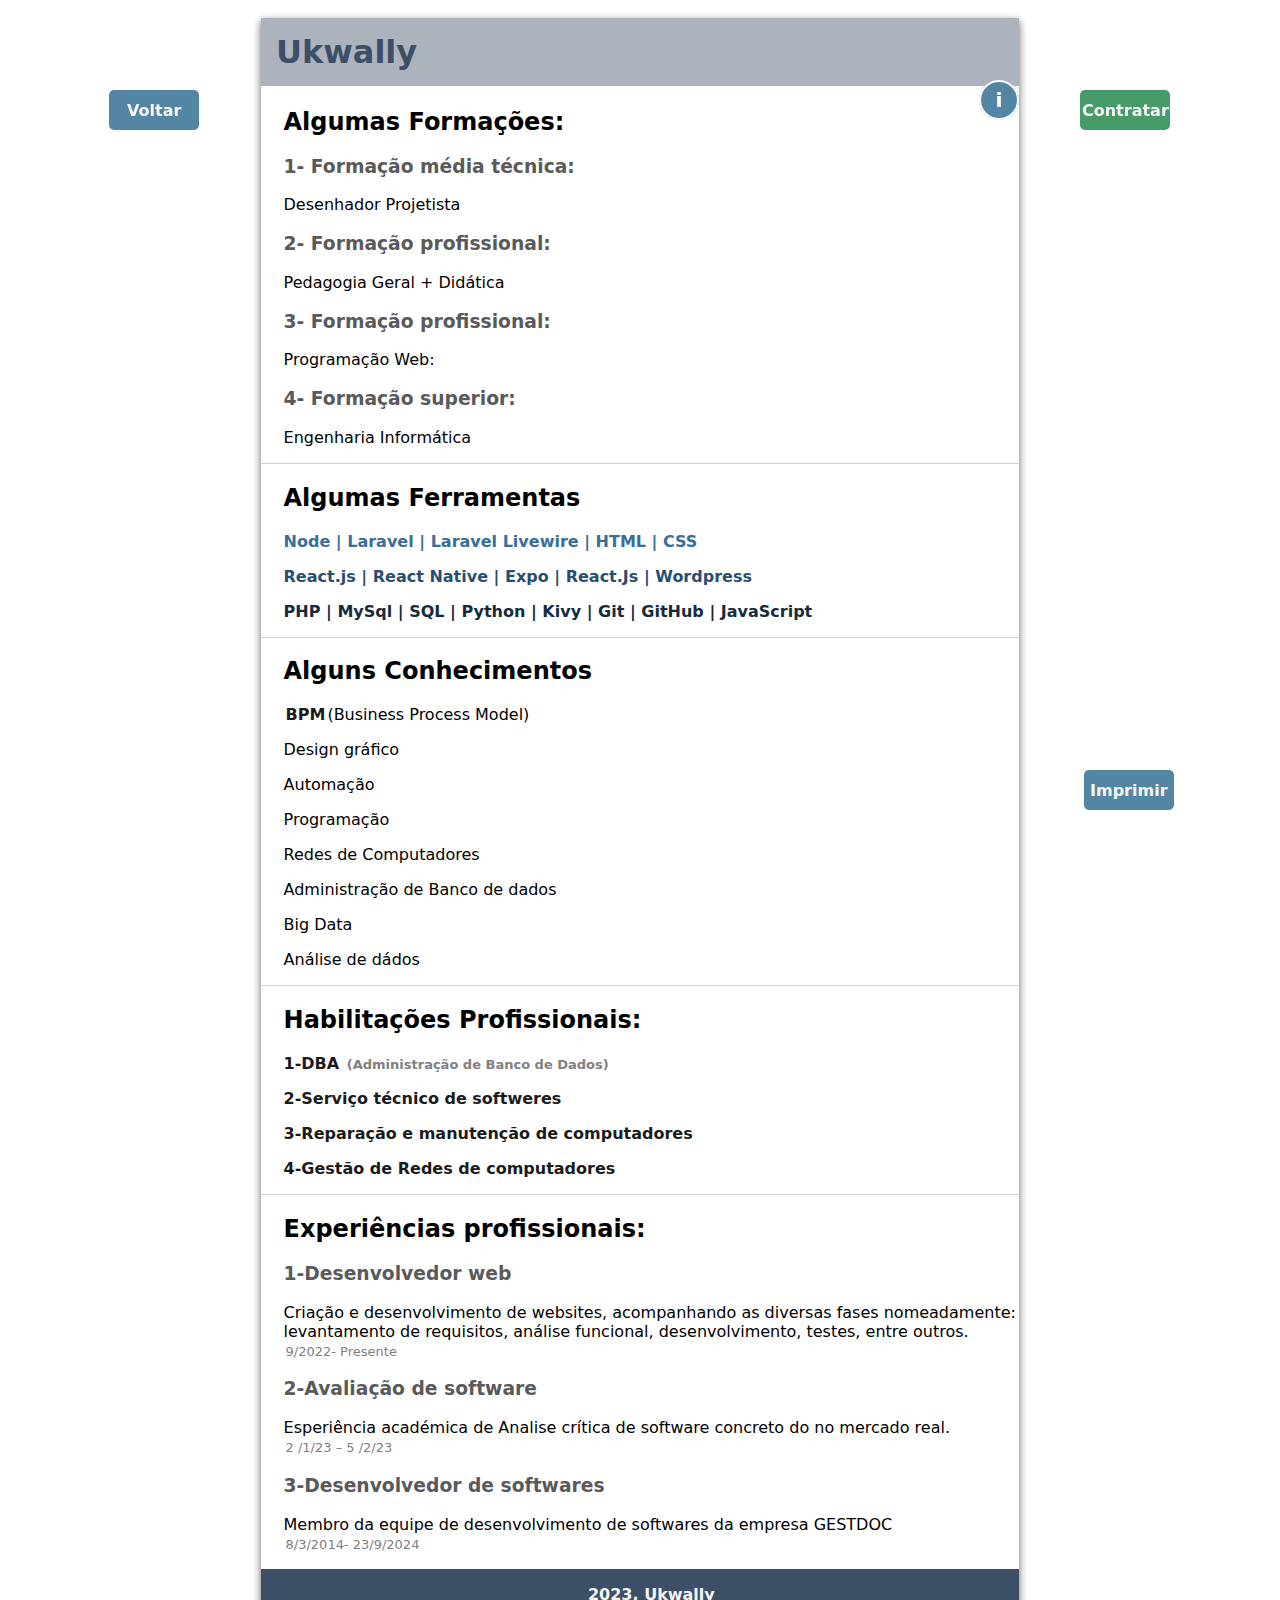
==== ukwally.html @ cb9ec108 "primeiro commit" ====
<!DOCTYPE html>
<html lang="en">
<head>
    <meta charset="UTF-8">
    <meta name="viewport" content="width=device-width, initial-scale=1.0">
    <title>Ukwally</title>
    <link rel="stylesheet" href="./style/ukwally.css">
    <!-- Google tag (gtag.js) -->
    <script async src="https://www.googletagmanager.com/gtag/js?id=G-3Y3YJJPJKW"></script>
    <script>
    window.dataLayer = window.dataLayer || [];
    function gtag(){dataLayer.push(arguments);}
    gtag('js', new Date());

    gtag('config', 'G-3Y3YJJPJKW');
    </script>
</head>
<body>
    <div id="nitidez" class="nitidar"></div>
    <div id="info"><p id="info-text" class="show-info-text info-set"><strong>Este corricolo não é completo !</strong><br> <br>
        Para um corricolo completo você precisa <b style="font-weight: 500;">Contactar</b> ukwally</p>
        <div onclick="showInfo()"> <p class="info-icon info-set" id="open-info"  onclick="nitidar()"><span>&#105</span></p> <p class="info-icon info-set show-info-text" id="close-info" onclick="nitidar()"><span>&#120</span></p></div>
    </div>
    <div id="sheet">
        <div id="div-buttons"><a class="buttons" id="bt_left" href="index.html">Voltar</a><a class="buttons" id="bt_rigth" href="index.html#bt_contratar">Contratar</a></div>
          <!--a-- href="outra-pagina.html#id-do-elemento">Ir para o conteúdo na outra página</!--a-->
        <h1>Ukwally</h1> 
        <h2>Algumas Formações:</h2>
        <h3>1- Formação média técnica:</h3>
        <p>
        Desenhador Projetista <br>
        <!--span-- class="shorter">(IPER-Instituto Polivalente Edik Ramon – 2015 / Colégio Madrugada - 2016 - 2017)</!--span-->
        </p>
        <h3>2- Formação profissional:</h3>
        <p>
        Pedagogia Geral + Didática <br>
        <!--span-- class="shorter">(Centro de formação profissional Visão Juvenil - 2020)</!--span-->
        </p>
        <h3>3- Formação profissional:</h3>
        <p>
        Programação Web: <br>
        <!--span-- class="shorter">(Unitel - 2022)</!--span-->
        </p>
        <h3>4- Formação superior:</h3>
        <p>
        Engenharia Informática <br>
        <!--span-- class="shorter">(ISPAJ-Instituto Superior Politécnico Alvorecer da Juventude – 2022/2023)</!--span-->
        </p>
        <div class="barr"></div>
        <h2>Algumas Ferramentas</h2>
        <p class="bold" style="color: rgb(57, 110, 156);">Node | Laravel | Laravel Livewire | HTML | CSS </p>
        <p class="bold" style="color: rgb(41, 79, 112);">React.js | React Native | Expo | React.Js | Wordpress </p>
        <p class="bold" style="color: rgb(22, 44, 61);">PHP | MySql | SQL | Python | Kivy | Git | GitHub |  JavaScript </p>
        <div class="barr"></div>
        <h2>Alguns Conhecimentos</h2>
        <p><span class="bold">BPM</span>(Business Process Model)</p>
        <p>Design gráfico</p>
        <p>Automação</p>
        <p>Programação</p>
        <p>Redes de Computadores</p>
        <p>Administração de Banco de dados</p>
        <p>Big Data</p>
        <p>Análise de dádos</p>
        <div class="barr"></div>
        <!--h2>Softwares:</!--h2>
        <p><span class="bold">Adobe:</span> Photoshop;</p>
        <p><span class="bold">Microsoft:</span>PowerPoint, Excel, Access, Outlook, Project</p>
        <div class="barr"></div>
        <h4>Línguas</h4>
        <p>Inglês</p>
        <p>Lingala</p>
        <p>Português</p>
        <div-- class="barr"></div-->
        <h2>Habilitações Profissionais:</h2>
        <p class="bold">1-DBA <span class="shorter">(Administração de Banco de Dados)</span></p>
        <p class="bold">2-Serviço técnico de softweres</p>
        <p class="bold">3-Reparação e manutenção de computadores</p>
        <p class="bold">4-Gestão de Redes de computadores</p>
        <div class="barr"></div>

        <h2>Experiências profissionais:</h2>
        <h3>1-Desenvolvedor web</h3>                                            
        <p>
        Criação e desenvolvimento de websites, acompanhando as  diversas fases nomeadamente: <br>
        levantamento de requisitos, análise funcional, desenvolvimento, testes, entre outros. <br>
        <span class="shorter">9/2022- Presente</span>
        </p>
        <h3>2-Avaliação de software</h3> 
        <p>
        Esperiência académica de  Analise crítica de software concreto do no mercado real. <br>
        <span class="shorter">2 /1/23 – 5 /2/23</span> 
        </p>
        <h3>3-Desenvolvedor de softwares</h3>                                            
        <p>
        Membro da equipe de desenvolvimento de softwares da empresa GESTDOC <br>
        <span class="shorter">8/3/2014- 23/9/2024</span>
        </p>

        <a class="buttons" id="bt_imprimir" onclick="window.print()" href="./doc/CV.Ukwally.pdf"> Imprimir</a>
       <div id="footer"> <p>2023, Ukwally</p></div>

    </div>  
    <script>
        function showInfo(){
            document.getElementById('open-info').classList.toggle('show-info-text');
            document.getElementById('close-info').classList.toggle('show-info-text');
            document.getElementById('info-text').classList.toggle('show-info-text');
            document.getElementById('sheet').classList.toggle('nitidez');
            setTimeout()
            }

        function nitidar(){document.getElementById('nitidez').classList.toggle('nitidar')}
    </script>  
</body>

</html>
---- style/ukwally.css ----
html{padding-left: 0;}
    body{background-color: #ffffff; padding-left: 0; display: flex;flex-direction: column;}
    /*SECTION OF RIGTH*/
    .nitidar{display: none}
    #nitidez{backdrop-filter: blur(8px); width: 100%;height: 100%; position:fixed;z-index: 2; background-color: rgba(2, 2, 2, 0.062); top: 0; left: 0;}
    #sheet{width:100%; margin: auto; background-color:white; padding-left: 0; box-shadow: 0px 3px 8px 0px#0000059c; margin-top: 50px; transition: all 0.2s;}
    *{ padding-left: 3%; box-sizing: border-box;}
    *{font-family: system-ui,'Segoe UI', Tahoma,  Verdana, sans-serif;}
    .buttons{height:40px;width:90px;display: flex;align-items:center; justify-content: center; padding: 0; margin: 0;border-radius: 5px; font-weight:bold;color:whitesmoke; text-decoration: none;}
    #div-buttons{position:absolute;padding: 0; margin: 0;display: flex; justify-content: space-between; width:calc(100% - 15px); top: 5px;}
    #bt_left{left:0; background-color:rgb(83, 134, 163);}
    #bt_rigth{right: 0; background-color: rgb(70, 155, 105);}
    h1{color: rgb(60, 79, 102); background-color:  rgb(172, 179, 189); padding: 2%; margin-top: 0;}
    h3{ color: rgb(90, 90, 90);}
    .shorter{color: grey; font-size: small;}
    .bold{font-weight: bold; color: rgb(27, 27, 27);}
    .barr{ width: 100%; height: 1px; background-color:  rgba(155, 161, 168, 0.521);}
    span{padding-left: 0; border: 2px solid rgb(255, 255, 255);}
    .info-set{background-color: rgb(83, 134, 163); color: white;}
    #info{display: flex; position: absolute; z-index: 2; top: 0; right: 0; width: 100%;; align-items:start; justify-content: flex-end; margin-top: 70px;}
    #info-text{padding: 2%; border-radius: 3px; font-weight: 200; box-shadow:  2px 6px 12px gray; height: 200px;}
    strong{ padding: 0; font-size: 17px;}
    .show-info-text{display: none;}
    .info-icon{ height:30px;width: 30px;border-radius:20px; font-weight: 700; font-size: 20px; padding:0; position: relative;top:-25px; right:5px; }
    .info-icon span{width: 100%;height: 100%;border-radius: 20px;display: flex;justify-content: center; align-items: center;cursor:pointer; margin: 0;}
    #bt_imprimir{background-color:rgb(83, 134, 163); position: fixed; bottom: 10%; right: 8.3%;}
    /*FOOTER*/
        #footer{ background-color: rgb(60, 79, 102);width: 100%; display: flex; justify-content: center; align-items: center;}
        #footer p{ padding-left: 0; color:whitesmoke; font-weight: 600;}
        @media only screen and (min-width:800px){
        #sheet{width:60%; margin-top: 10px;}
        #info{ right: 20%; width: 60%;}
        .info-icon{height:40px;width: 40px;border-radius:20px; position: relative;top:-10px; }

        #div-buttons{position:fixed;top:10%; width:calc(60% - 10px);}
        #bt_left{ margin-left: -20%;}      
        #bt_rigth{ margin-right: -20%;}      
        }
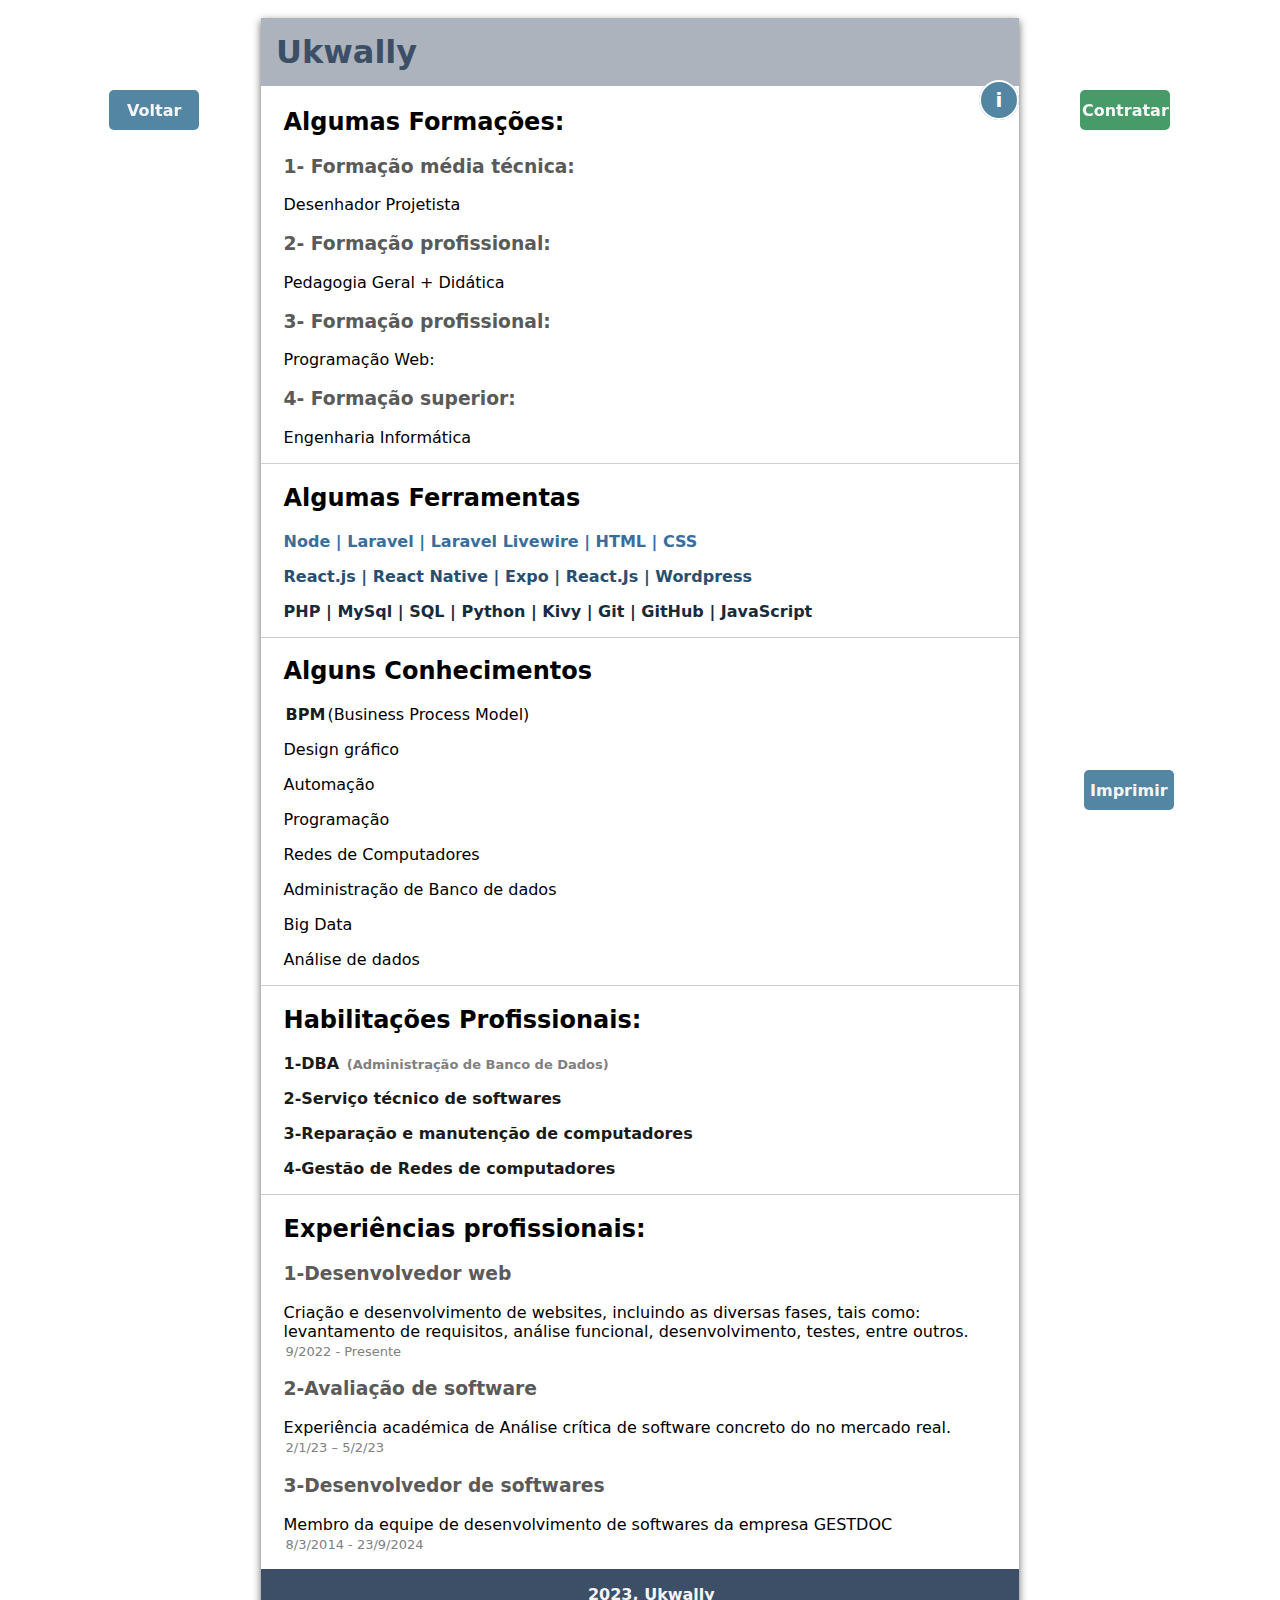
==== commit a5ae4be0: "Correção ortográfica" ====
--- a/ukwally.html
+++ b/ukwally.html
@@ -60,7 +60,7 @@
         <p>Redes de Computadores</p>
         <p>Administração de Banco de dados</p>
         <p>Big Data</p>
-        <p>Análise de dádos</p>
+        <p>Análise de dados</p>
         <div class="barr"></div>
         <!--h2>Softwares:</!--h2>
         <p><span class="bold">Adobe:</span> Photoshop;</p>
@@ -73,7 +73,7 @@
         <div-- class="barr"></div-->
         <h2>Habilitações Profissionais:</h2>
         <p class="bold">1-DBA <span class="shorter">(Administração de Banco de Dados)</span></p>
-        <p class="bold">2-Serviço técnico de softweres</p>
+        <p class="bold">2-Serviço técnico de softwares</p>
         <p class="bold">3-Reparação e manutenção de computadores</p>
         <p class="bold">4-Gestão de Redes de computadores</p>
         <div class="barr"></div>
@@ -81,19 +81,19 @@
         <h2>Experiências profissionais:</h2>
         <h3>1-Desenvolvedor web</h3>                                            
         <p>
-        Criação e desenvolvimento de websites, acompanhando as  diversas fases nomeadamente: <br>
+        Criação e desenvolvimento de websites, incluindo as diversas fases, tais como: <br>
         levantamento de requisitos, análise funcional, desenvolvimento, testes, entre outros. <br>
-        <span class="shorter">9/2022- Presente</span>
+        <span class="shorter">9/2022 - Presente</span>
         </p>
         <h3>2-Avaliação de software</h3> 
         <p>
-        Esperiência académica de  Analise crítica de software concreto do no mercado real. <br>
-        <span class="shorter">2 /1/23 – 5 /2/23</span> 
+            Experiência académica de  Análise crítica de software concreto do no mercado real. <br>
+        <span class="shorter">2/1/23 – 5/2/23</span> 
         </p>
         <h3>3-Desenvolvedor de softwares</h3>                                            
         <p>
         Membro da equipe de desenvolvimento de softwares da empresa GESTDOC <br>
-        <span class="shorter">8/3/2014- 23/9/2024</span>
+        <span class="shorter">8/3/2014 - 23/9/2024</span>
         </p>
 
         <a class="buttons" id="bt_imprimir" onclick="window.print()" href="./doc/CV.Ukwally.pdf"> Imprimir</a>
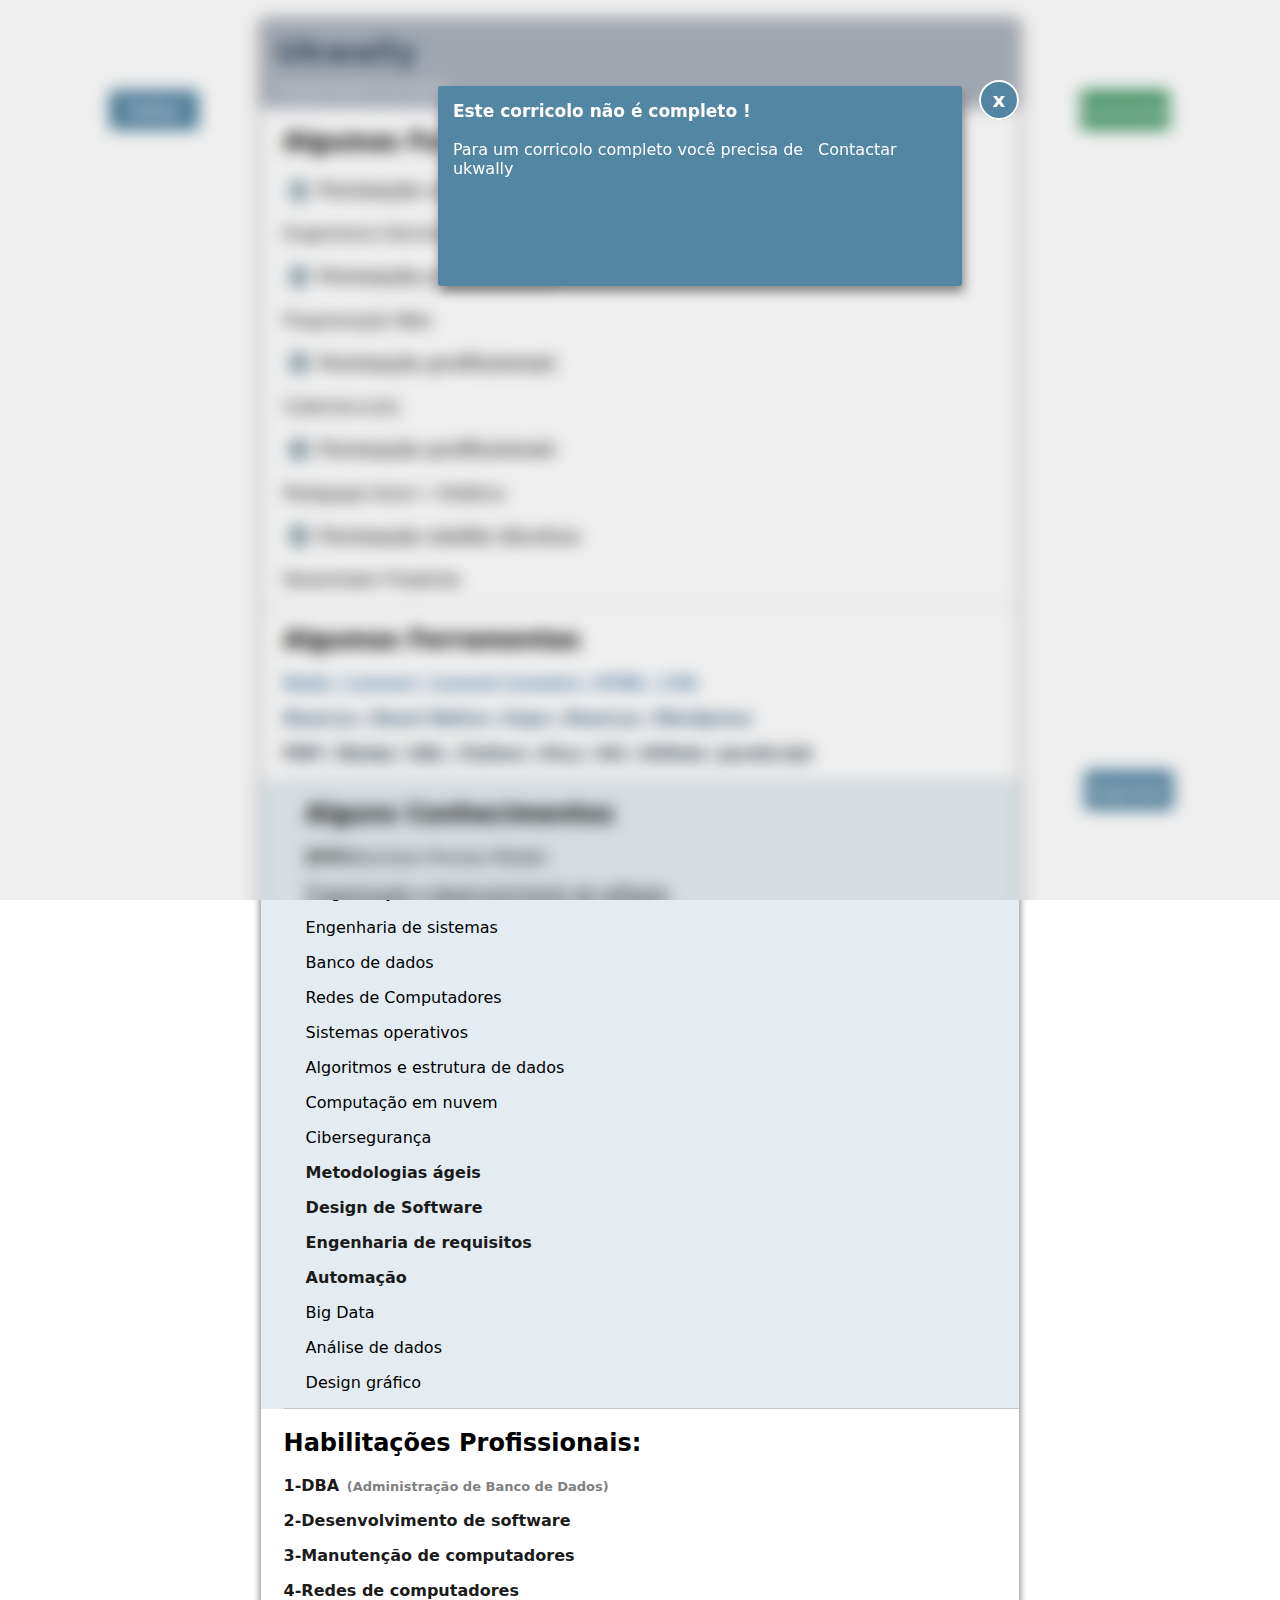
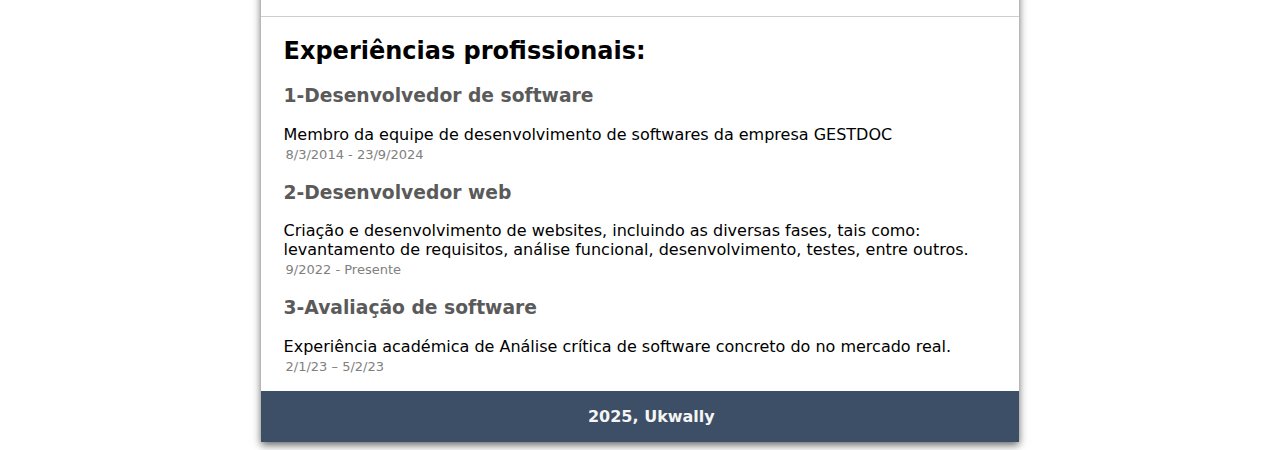
==== commit 2ce6ebfa: "Atualizando o resume" ====
--- a/ukwally.html
+++ b/ukwally.html
@@ -16,52 +16,74 @@
     </script>
 </head>
 <body>
-    <div id="nitidez" class="nitidar"></div>
-    <div id="info"><p id="info-text" class="show-info-text info-set"><strong>Este corricolo não é completo !</strong><br> <br>
-        Para um corricolo completo você precisa <b style="font-weight: 500;">Contactar</b> ukwally</p>
-        <div onclick="showInfo()"> <p class="info-icon info-set" id="open-info"  onclick="nitidar()"><span>&#105</span></p> <p class="info-icon info-set show-info-text" id="close-info" onclick="nitidar()"><span>&#120</span></p></div>
+    <div id="nitidez" class=""></div>
+    <div id="info">
+        <p id="info-text" class="info-set"><strong>Este corricolo não é completo !</strong><br> <br>
+             Para um corricolo completo você precisa de<b style="font-weight: 500;">Contactar</b> ukwally
+        </p>
+        <div onclick="showInfo()"> <p class="info-icon info-set show-info-text" id="open-info"  onclick="nitidar()">
+            <span>&#105</span></p> <p class="info-icon info-set" id="close-info" onclick="nitidar()"><span>&#120</span></p>
+        </div>
     </div>
     <div id="sheet">
         <div id="div-buttons"><a class="buttons" id="bt_left" href="index.html">Voltar</a><a class="buttons" id="bt_rigth" href="index.html#bt_contratar">Contratar</a></div>
           <!--a-- href="outra-pagina.html#id-do-elemento">Ir para o conteúdo na outra página</!--a-->
-        <h1>Ukwally</h1> 
+        <div style="background-color: rgb(172, 179, 189); padding: 0; box-sizing: border-box; padding-bottom: 10px;">
+            <h1>Ukwally</h1>
+            <small style="font-size: 15px; margin-top: 0; color: rgb(239, 241, 241); padding:2%;">Programador Full Stack</small> 
+        </div>
         <h2>Algumas Formações:</h2>
-        <h3>1- Formação média técnica:</h3>
-        <p>
-        Desenhador Projetista <br>
-        <!--span-- class="shorter">(IPER-Instituto Polivalente Edik Ramon – 2015 / Colégio Madrugada - 2016 - 2017)</!--span-->
-        </p>
-        <h3>2- Formação profissional:</h3>
-        <p>
-        Pedagogia Geral + Didática <br>
-        <!--span-- class="shorter">(Centro de formação profissional Visão Juvenil - 2020)</!--span-->
-        </p>
-        <h3>3- Formação profissional:</h3>
-        <p>
-        Programação Web: <br>
-        <!--span-- class="shorter">(Unitel - 2022)</!--span-->
-        </p>
-        <h3>4- Formação superior:</h3>
-        <p>
-        Engenharia Informática <br>
-        <!--span-- class="shorter">(ISPAJ-Instituto Superior Politécnico Alvorecer da Juventude – 2022/2023)</!--span-->
-        </p>
+
+        <h3><span>1</span> Formação superior:</h3>
+        <p>Engenharia Informática <br><!--span-- class="shorter">(ISPAJ-Instituto Superior Politécnico Alvorecer da Juventude – 2022/2023)</!--span--></p>
+
+        <h3><span>2</span> Formação profissional:</h3>
+        <p>Programação Web: <br><!--span-- class="shorter">(Unitel - 2022)</!--span--></p>
+
+        <h3><span>3</span> Formação profissional:</h3>
+        <p>Cybersecuryty  <br><!--span-- class="shorter">(Unitel - 2022)</!--span--></p>
+
+
+        <h3><span>4</span> Formação profissional:</h3>
+        <p>Pedagogia Geral + Didática <br><!--span-- class="shorter">(Centro de formação profissional Visão Juvenil - 2020)</!--span--></p>
+
+        <h3><span>5</span> Formação média técnica:</h3>
+        <p>Desenhador Projetista <br><!--span-- class="shorter">(IPER-Instituto Polivalente Edik Ramon – 2015 / Colégio Madrugada - 2016 - 2017)</!--span--></p>
+
         <div class="barr"></div>
         <h2>Algumas Ferramentas</h2>
         <p class="bold" style="color: rgb(57, 110, 156);">Node | Laravel | Laravel Livewire | HTML | CSS </p>
         <p class="bold" style="color: rgb(41, 79, 112);">React.js | React Native | Expo | React.Js | Wordpress </p>
         <p class="bold" style="color: rgb(22, 44, 61);">PHP | MySql | SQL | Python | Kivy | Git | GitHub |  JavaScript </p>
-        <div class="barr"></div>
-        <h2>Alguns Conhecimentos</h2>
-        <p><span class="bold">BPM</span>(Business Process Model)</p>
-        <p>Design gráfico</p>
-        <p>Automação</p>
-        <p>Programação</p>
-        <p>Redes de Computadores</p>
-        <p>Administração de Banco de dados</p>
-        <p>Big Data</p>
-        <p>Análise de dados</p>
-        <div class="barr"></div>
+        <!-- separação barr aqui-->
+        <aside style="background-color: rgba(83, 134, 163, 0.158);">
+            <div class="barr"></div>
+
+            <h2>Alguns Conhecimentos</h2>
+            <p><span class="bold">BPM</span>(Business Process Model)</p>
+            <p>Programação e desenvolvimento de software</p>
+            <p>Engenharia de sistemas</p>
+            <p>Banco de dados</p>
+            <p>Redes de Computadores</p>
+            <p>Sistemas operativos</p>
+            <p>Algoritmos e estrutura de dados</p>
+            <p>Computação em nuvem</p>
+            <p>Cibersegurança</p>
+
+            <p class="bold">Metodologias ágeis</p>
+            <p class="bold">Design de Software</p>
+            <p class="bold">Engenharia de requisitos</p>
+ 
+            <p class="bold">Automação</p>
+            <p>Big Data</p>
+            <p>Análise de dados</p>
+            <p>Design gráfico</p>
+
+
+            <div class="barr"></div>
+
+        </aside>
+
         <!--h2>Softwares:</!--h2>
         <p><span class="bold">Adobe:</span> Photoshop;</p>
         <p><span class="bold">Microsoft:</span>PowerPoint, Excel, Access, Outlook, Project</p>
@@ -73,31 +95,37 @@
         <div-- class="barr"></div-->
         <h2>Habilitações Profissionais:</h2>
         <p class="bold">1-DBA <span class="shorter">(Administração de Banco de Dados)</span></p>
-        <p class="bold">2-Serviço técnico de softwares</p>
-        <p class="bold">3-Reparação e manutenção de computadores</p>
-        <p class="bold">4-Gestão de Redes de computadores</p>
+        <p class="bold">2-Desenvolvimento de software</p>
+        <p class="bold">3-Manutenção de computadores</p>
+        <p class="bold">4-Redes de computadores</p>
         <div class="barr"></div>
 
         <h2>Experiências profissionais:</h2>
-        <h3>1-Desenvolvedor web</h3>                                            
+        <h3>1-Desenvolvedor de software</h3>                                            
+        <p>Membro da equipe de desenvolvimento de softwares da empresa GESTDOC <br>
+            <span class="shorter">8/3/2014 - 23/9/2024</span>
+        </p>
+
+
+        <h3>2-Desenvolvedor web</h3>                                            
         <p>
-        Criação e desenvolvimento de websites, incluindo as diversas fases, tais como: <br>
-        levantamento de requisitos, análise funcional, desenvolvimento, testes, entre outros. <br>
-        <span class="shorter">9/2022 - Presente</span>
+            Criação e desenvolvimento de websites, incluindo as diversas fases, tais como: <br>
+            levantamento de requisitos, análise funcional, desenvolvimento, testes, entre outros. <br>
+            <span class="shorter">9/2022 - Presente</span>
         </p>
-        <h3>2-Avaliação de software</h3> 
+
+
+        <h3>3-Avaliação de software</h3> 
         <p>
             Experiência académica de  Análise crítica de software concreto do no mercado real. <br>
-        <span class="shorter">2/1/23 – 5/2/23</span> 
-        </p>
-        <h3>3-Desenvolvedor de softwares</h3>                                            
-        <p>
-        Membro da equipe de desenvolvimento de softwares da empresa GESTDOC <br>
-        <span class="shorter">8/3/2014 - 23/9/2024</span>
+            <span class="shorter">2/1/23 – 5/2/23</span> 
         </p>
 
+
+        
+
         <a class="buttons" id="bt_imprimir" onclick="window.print()" href="./doc/CV.Ukwally.pdf"> Imprimir</a>
-       <div id="footer"> <p>2023, Ukwally</p></div>
+       <div id="footer"> <p>2025, Ukwally</p></div>
 
     </div>  
     <script>
--- a/style/ukwally.css
+++ b/style/ukwally.css
@@ -11,15 +11,16 @@
     #div-buttons{position:absolute;padding: 0; margin: 0;display: flex; justify-content: space-between; width:calc(100% - 15px); top: 5px;}
     #bt_left{left:0; background-color:rgb(83, 134, 163);}
     #bt_rigth{right: 0; background-color: rgb(70, 155, 105);}
-    h1{color: rgb(60, 79, 102); background-color:  rgb(172, 179, 189); padding: 2%; margin-top: 0;}
-    h3{ color: rgb(90, 90, 90);}
+    h1{color: rgb(60, 79, 102); background-color:  rgb(172, 179, 189); padding: 2%; margin-top: 0; margin-bottom: 0; padding-bottom: 1%;}
+    h3{ color: rgb(90, 90, 90); display: flex;align-items: center;}
+    h3 span{ background-color: rgba(83, 134, 163, 0.322); color: rgb(61, 72, 77);width: 30px; height: 30px; border-radius: 15px;margin-right: 5px;display: flex; justify-content: center; align-items: center;}
     .shorter{color: grey; font-size: small;}
-    .bold{font-weight: bold; color: rgb(27, 27, 27);}
+    .bold{font-weight: bold; color: rgb(27, 27, 27); border: none;}
     .barr{ width: 100%; height: 1px; background-color:  rgba(155, 161, 168, 0.521);}
     span{padding-left: 0; border: 2px solid rgb(255, 255, 255);}
     .info-set{background-color: rgb(83, 134, 163); color: white;}
     #info{display: flex; position: absolute; z-index: 2; top: 0; right: 0; width: 100%;; align-items:start; justify-content: flex-end; margin-top: 70px;}
-    #info-text{padding: 2%; border-radius: 3px; font-weight: 200; box-shadow:  2px 6px 12px gray; height: 200px;}
+    #info-text{padding: 2%; border-radius: 3px; font-weight: 400; box-shadow:  2px 6px 12px gray; height: 200px;}
     strong{ padding: 0; font-size: 17px;}
     .show-info-text{display: none;}
     .info-icon{ height:30px;width: 30px;border-radius:20px; font-weight: 700; font-size: 20px; padding:0; position: relative;top:-25px; right:5px; }
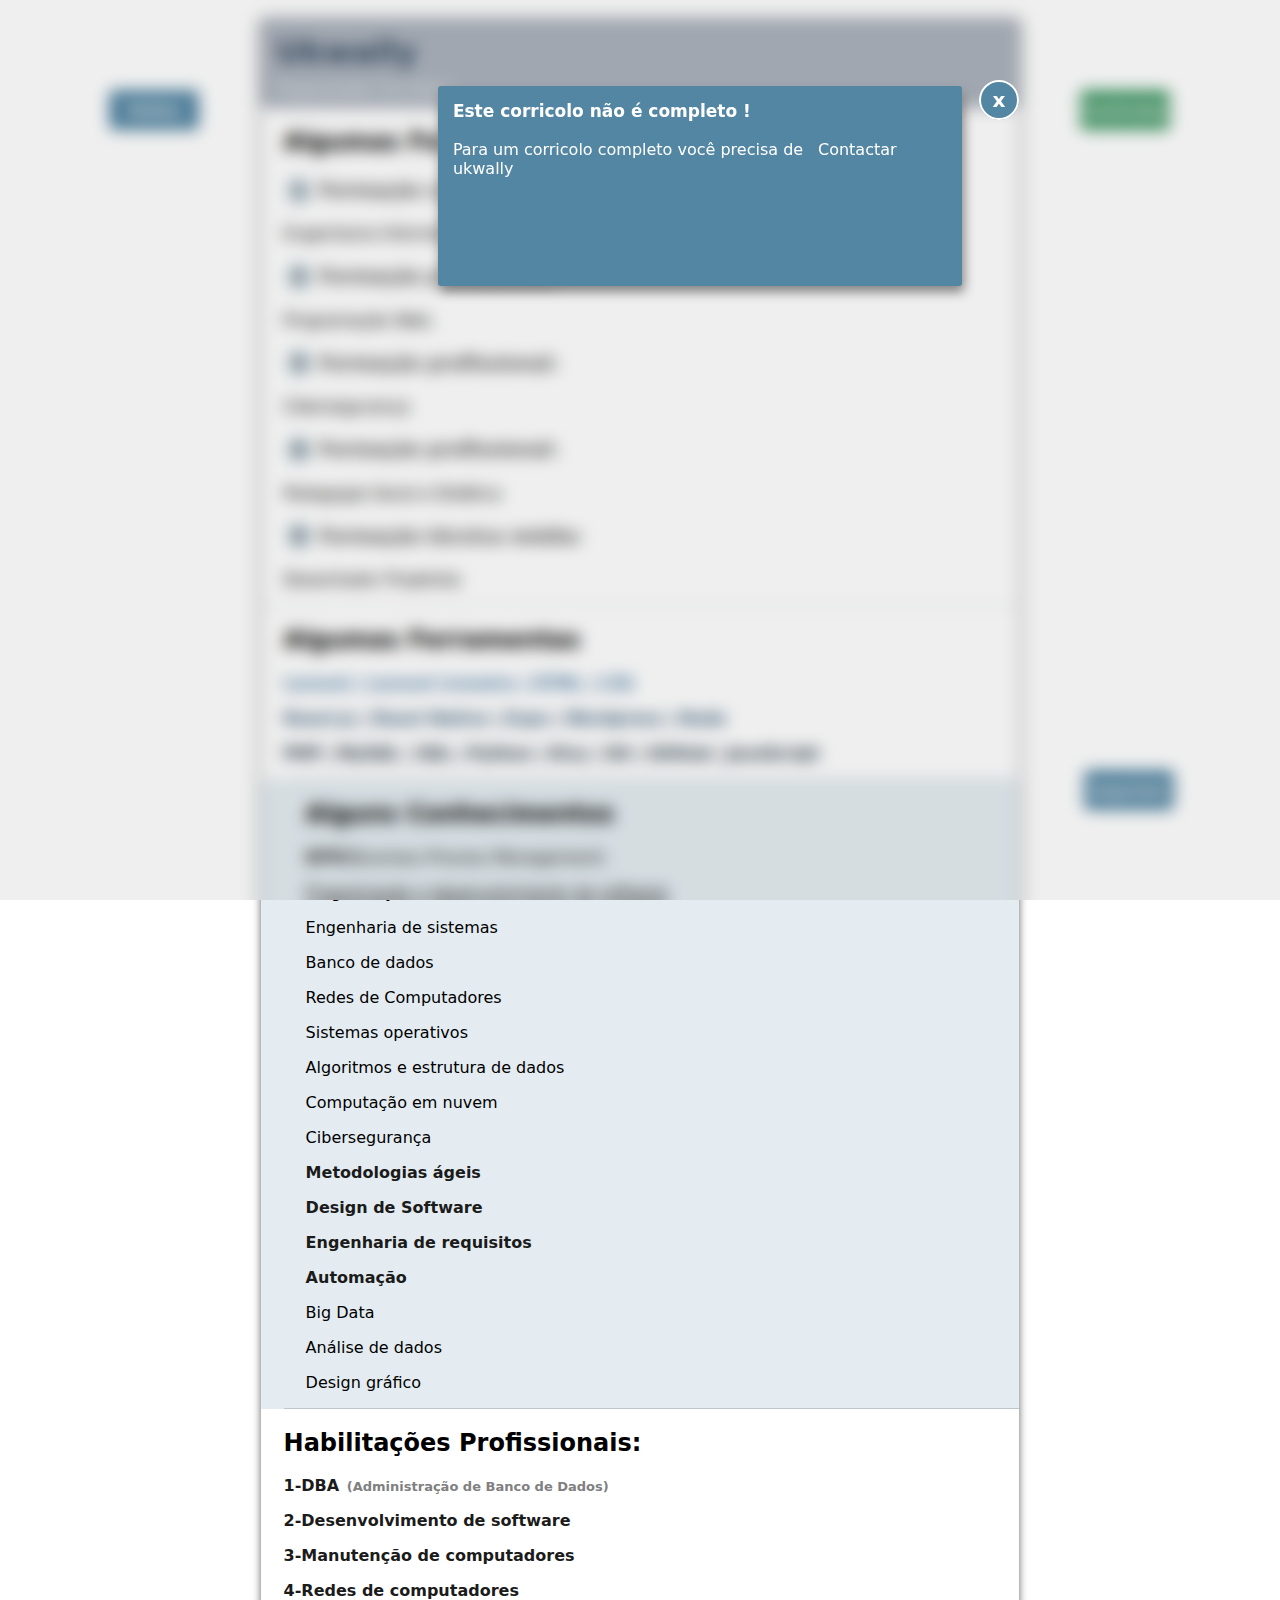
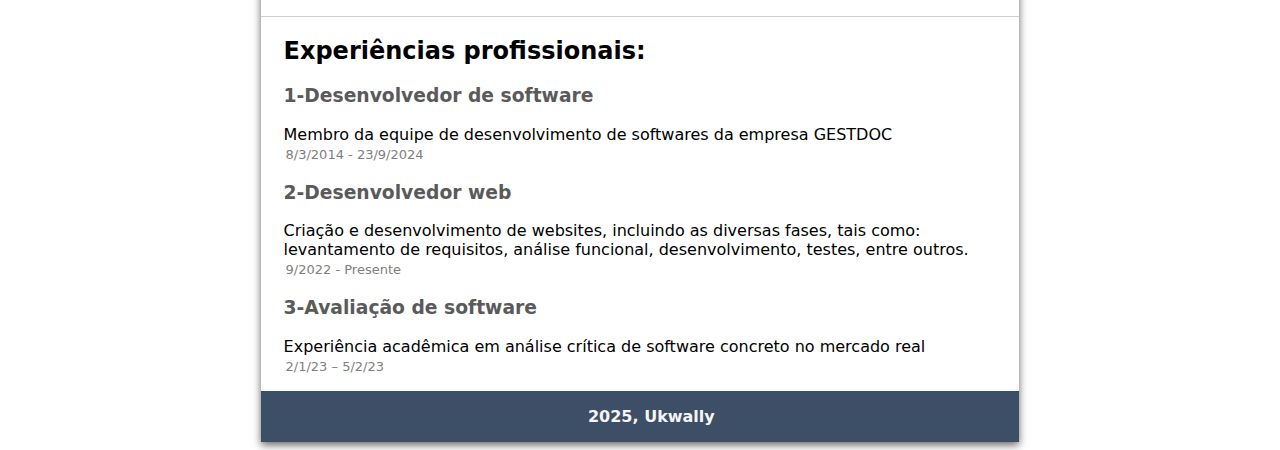
==== commit 929e2a79: "correção do texto" ====
--- a/ukwally.html
+++ b/ukwally.html
@@ -41,26 +41,26 @@
         <p>Programação Web: <br><!--span-- class="shorter">(Unitel - 2022)</!--span--></p>
 
         <h3><span>3</span> Formação profissional:</h3>
-        <p>Cybersecuryty  <br><!--span-- class="shorter">(Unitel - 2022)</!--span--></p>
+        <p>Cibersegurança  <br><!--span-- class="shorter">(Unitel - 2022)</!--span--></p>
 
 
         <h3><span>4</span> Formação profissional:</h3>
-        <p>Pedagogia Geral + Didática <br><!--span-- class="shorter">(Centro de formação profissional Visão Juvenil - 2020)</!--span--></p>
+        <p>Pedagogia Geral e Didática<br><!--span-- class="shorter">(Centro de formação profissional Visão Juvenil - 2020)</!--span--></p>
 
-        <h3><span>5</span> Formação média técnica:</h3>
+        <h3><span>5</span> Formação técnica média:</h3>
         <p>Desenhador Projetista <br><!--span-- class="shorter">(IPER-Instituto Polivalente Edik Ramon – 2015 / Colégio Madrugada - 2016 - 2017)</!--span--></p>
 
         <div class="barr"></div>
         <h2>Algumas Ferramentas</h2>
-        <p class="bold" style="color: rgb(57, 110, 156);">Node | Laravel | Laravel Livewire | HTML | CSS </p>
-        <p class="bold" style="color: rgb(41, 79, 112);">React.js | React Native | Expo | React.Js | Wordpress </p>
-        <p class="bold" style="color: rgb(22, 44, 61);">PHP | MySql | SQL | Python | Kivy | Git | GitHub |  JavaScript </p>
+        <p class="bold" style="color: rgb(57, 110, 156);"> Laravel | Laravel Livewire | HTML | CSS </p>
+        <p class="bold" style="color: rgb(41, 79, 112);">React.js | React Native | Expo | Wordpress | Node  </p>
+        <p class="bold" style="color: rgb(22, 44, 61);">PHP | MySQL | SQL | Python | Kivy | Git | GitHub |  JavaScript </p>
         <!-- separação barr aqui-->
         <aside style="background-color: rgba(83, 134, 163, 0.158);">
             <div class="barr"></div>
 
             <h2>Alguns Conhecimentos</h2>
-            <p><span class="bold">BPM</span>(Business Process Model)</p>
+            <p><span class="bold">BPM</span>(Business Process Management)</p>
             <p>Programação e desenvolvimento de software</p>
             <p>Engenharia de sistemas</p>
             <p>Banco de dados</p>
@@ -117,7 +117,7 @@
 
         <h3>3-Avaliação de software</h3> 
         <p>
-            Experiência académica de  Análise crítica de software concreto do no mercado real. <br>
+            Experiência acadêmica em análise crítica de software concreto no mercado real<br>
             <span class="shorter">2/1/23 – 5/2/23</span> 
         </p>
 
